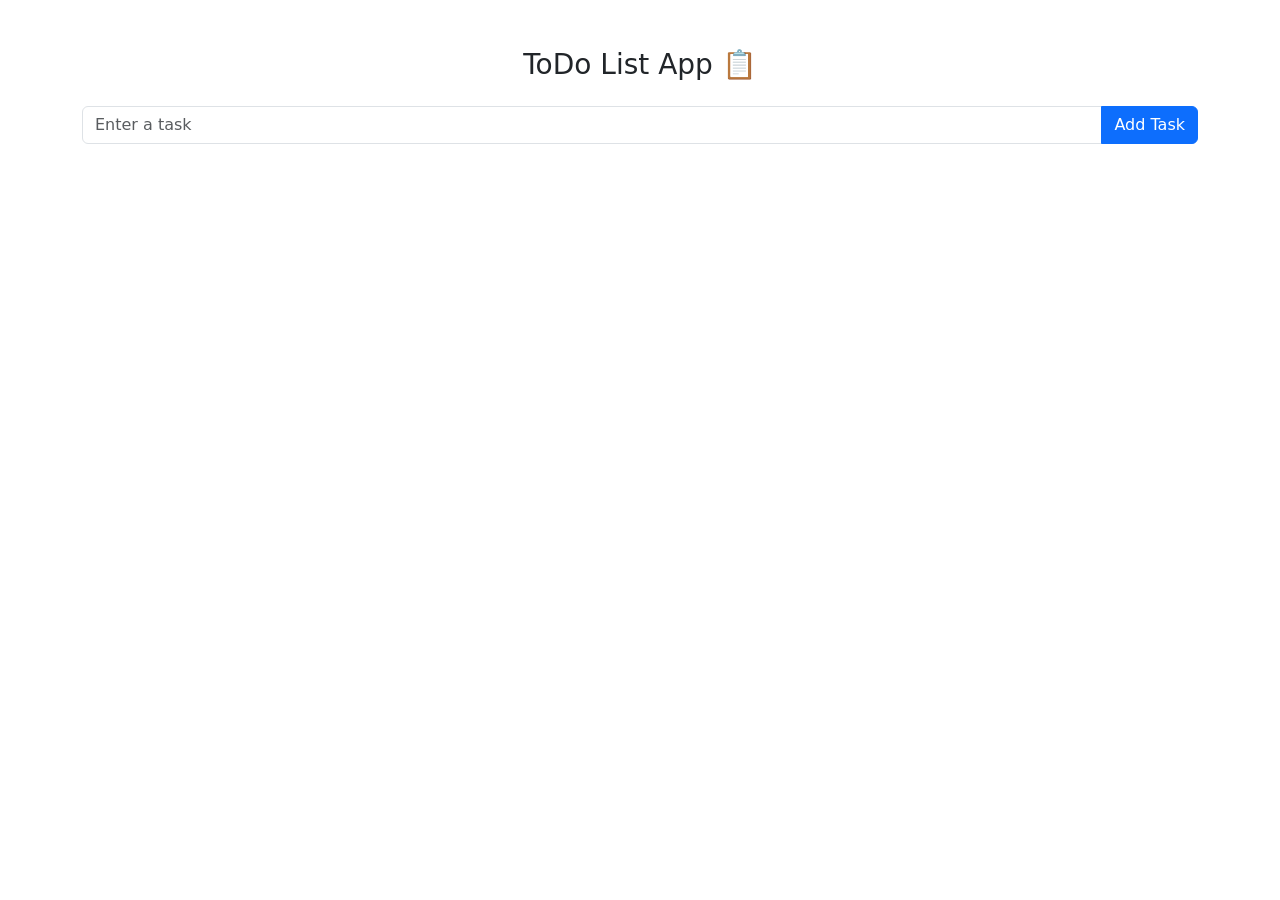
==== A3-ToDoList/index.html @ 0ccf0f6a "Rename index.html to A3-ToDoList/index.html" ====
<!doctype html>
<html lang="en">
  <head>
    <meta charset="UTF-8" />
    <meta name="viewport" content="width=device-width, initial-scale=1.0" />
    <title>TaskA3- To-Do-List</title>
    <link
      href="https://cdn.jsdelivr.net/npm/bootstrap@5.3.8/dist/css/bootstrap.min.css"
      rel="stylesheet"
    />
    <link
      rel="stylesheet"
      href="https://cdn.jsdelivr.net/npm/bootstrap-icons@1.11.3/font/bootstrap-icons.min.css"
    />
    <link rel="stylesheet" href="./cssTodo/csstodo.css" />
  </head>
  <body>
    <div class="container mt-5">
      <h3 class="text-center mb-4">ToDo List App 📋</h3>
      <!-- Add task form -->
      <form id="taskForm" class="task-form">
        <!-- <div class="row g-0"> -->
          <!-- input -->
          <div class="input-group">
            <input
              class="form-control"
              type="text"
              id="taskInput"
              placeholder="Enter a task"
            />
            <button class="btn btn-primary" id="addBtn" type="submit">
              Add Task
            </button>
          </div>
        </div>
      </form>

      <!--Task List  -->
      <ul id="taskList" class="taskLis list-group mt-3"></ul>
    </div>
    <script src="./jsTodo/script.js"></script>
    <script src="https://cdn.jsdelivr.net/npm/bootstrap@5.3.8/dist/js/bootstrap.bundle.min.js"></script>
  </body>
</html>
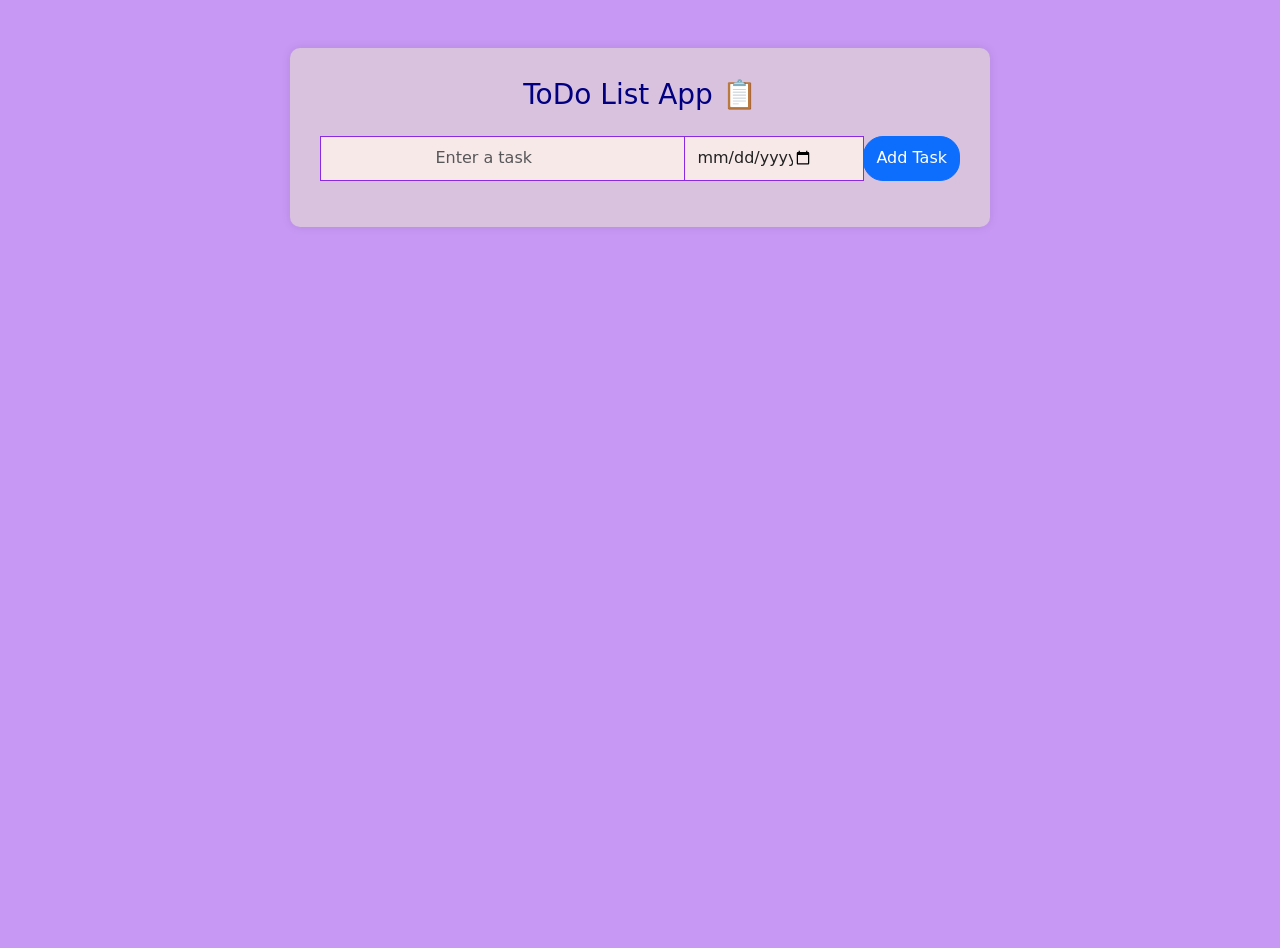
==== commit bad7a855: "Add date input to task form Added a date input field to the task form for better task management." ====
--- a/A3-ToDoList/index.html
+++ b/A3-ToDoList/index.html
@@ -20,19 +20,20 @@
       <!-- Add task form -->
       <form id="taskForm" class="task-form">
         <!-- <div class="row g-0"> -->
-          <!-- input -->
-          <div class="input-group">
-            <input
-              class="form-control"
-              type="text"
-              id="taskInput"
-              placeholder="Enter a task"
-            />
-            <button class="btn btn-primary" id="addBtn" type="submit">
-              Add Task
-            </button>
-          </div>
+        <!-- input -->
+        <div class="input-group">
+          <input
+            class="form-control"
+            type="text"
+            id="taskInput"
+            placeholder="Enter a task"
+          />
+          <input type="date" id="taskDate" class="form-control" />
+          <button class="btn btn-primary" id="addBtn" type="submit">
+            Add Task
+          </button>
         </div>
+        <!-- </div> -->
       </form>
 
       <!--Task List  -->
--- a/A3-ToDoList/cssTodo/csstodo.css
+++ b/A3-ToDoList/cssTodo/csstodo.css
@@ -0,0 +1,201 @@
+* {
+  padding: 0;
+  margin: 0;
+  box-sizing: border-box;
+}
+
+body {
+  /* background-color: #f4f6f8; */
+  background-color: rgb(200, 152, 245);
+  min-height: 100vh;
+}
+.container {
+  max-width: 700px;
+  margin: 60px auto;
+  background-color: rgb(216, 194, 222);
+  padding: 30px;
+  border-radius: 10px;
+  box-shadow: 0 0 10px rgba(0, 0, 0, 0.1);
+}
+h3 {
+  color: navy;
+}
+.input-group {
+  display: flex;
+  width: 100%;
+}
+#taskForm {
+  width: 100%;
+}
+
+.form-control:hover,
+.form-control:focus {
+  background-color: lightblue;
+  color: navy;
+  font-weight: bold;
+}
+.form-control {
+  text-align: center;
+  background: rgb(248, 233, 233);
+  border-color: blueviolet;
+  border-radius: 0 20px 20px 0;
+  padding-right: 50px;
+}
+
+#addBtn {
+  height: 45px;
+  min-height: 30px;
+  border-radius: 20px;
+  /* margin-left: -20px; */
+}
+/* task list */
+#taskList {
+  width: 100%;
+  max-width: 700px;
+  margin: 15px auto 0;
+  row-gap: 10px;
+  border-radius: 10px;
+}
+/* Individual group */
+.list-group-item {
+  /* width: 100%; */
+  background: rgb(248, 233, 233);
+  display: flex;
+  align-items: center;
+  gap: 10px;
+  min-height: 50px;
+  padding: 10px 12px;
+  border-radius: 10px;
+}
+/* left side checkbox */
+.taskContent {
+  display: flex;
+  align-items: center;
+  gap: 10px;
+  flex: 1;
+  min-width: 0;
+  color: navy;
+  font-weight: bold;
+}
+.taskText {
+  overflow: hidden;
+  text-overflow: ellipsis;
+  white-space: nowrap;
+}
+#taskDate {
+  flex: 0 0 180px;
+  text-align: center;
+  white-space: nowrap;
+  color: #222;
+}
+.task-checkbox {
+  flex-shrink: 0;
+  margin-top: 4px;
+}
+/* right side buttons */
+.taskAction {
+  display: flex;
+  align-items: center;
+  justify-content: flex-end;
+  flex: 0 0 70px;
+  width: 70px;
+}
+.edit-btn,
+.delete-btn {
+  cursor: pointer;
+  margin-left: 8px;
+  font-size: 18px;
+  padding: 4px;
+  border: none;
+  background: none;
+}
+
+.edit-btn .bi,
+.delete-btn .bi {
+  fill: antiquewhite;
+  color: navy;
+  font-weight: bold;
+}
+
+#ErrorMsg {
+  color: red;
+  margin: 30px auto;
+  padding: 20px 12px;
+}
+@media (max-width: 576px) {
+  .container {
+    width: 95%;
+    margin: 30px auto;
+    padding: 20px 12px;
+  }
+  h3 {
+    font-size: 22px;
+    margin-bottom: 20px !important;
+  }
+
+  /* #taskInput {
+    height: 45px;
+    flex: 1;
+    min-width: 0;
+    border-radius: 20px 0 0 20px;
+    background: rgb(248, 233, 233);
+    border-color: blueviolet;
+    font-size: 14px;
+  }
+  #taskDate {
+    height: 45px;
+    flex: 0 0 140px;
+    background: rgb(248, 233, 233);
+    border-color: blueviolet;
+    border-radius: 0 20px 20px 0;
+  }
+
+  #taskInput:hover,
+  #taskInput:focus,
+  #taskDate:hover,
+  #taskDate:focus {
+    background-color: lightblue;
+    color: navy;
+    font-weight: bold;
+  } */
+
+  #addBtn {
+    height: 45ps;
+    flex: 0 0 90px;
+    border-radius: 0 20px 20px 0;
+  }
+  .list-group-item {
+    padding: 9ps 8px;
+    gap: 5px;
+  }
+  .taskContent {
+    gap: 8px;
+  }
+  .taskText {
+    font-size: 14px;
+  }
+  .edit-btn,
+  .delete-btn {
+    margin-left: 3px;
+    padding: 3px;
+    font-size: 16px;
+  }
+}
+
+@media (max-width: 350px) {
+  .container {
+    width: 80%;
+    padding: 15px 8px;
+  }
+  #addBtn {
+    min-width: 70px;
+    font-size: 13px;
+  }
+  .taskText {
+    font-size: 13px;
+  }
+  .edit-btn,
+  .delete-btn {
+    font-size: 15px;
+  }
+}
